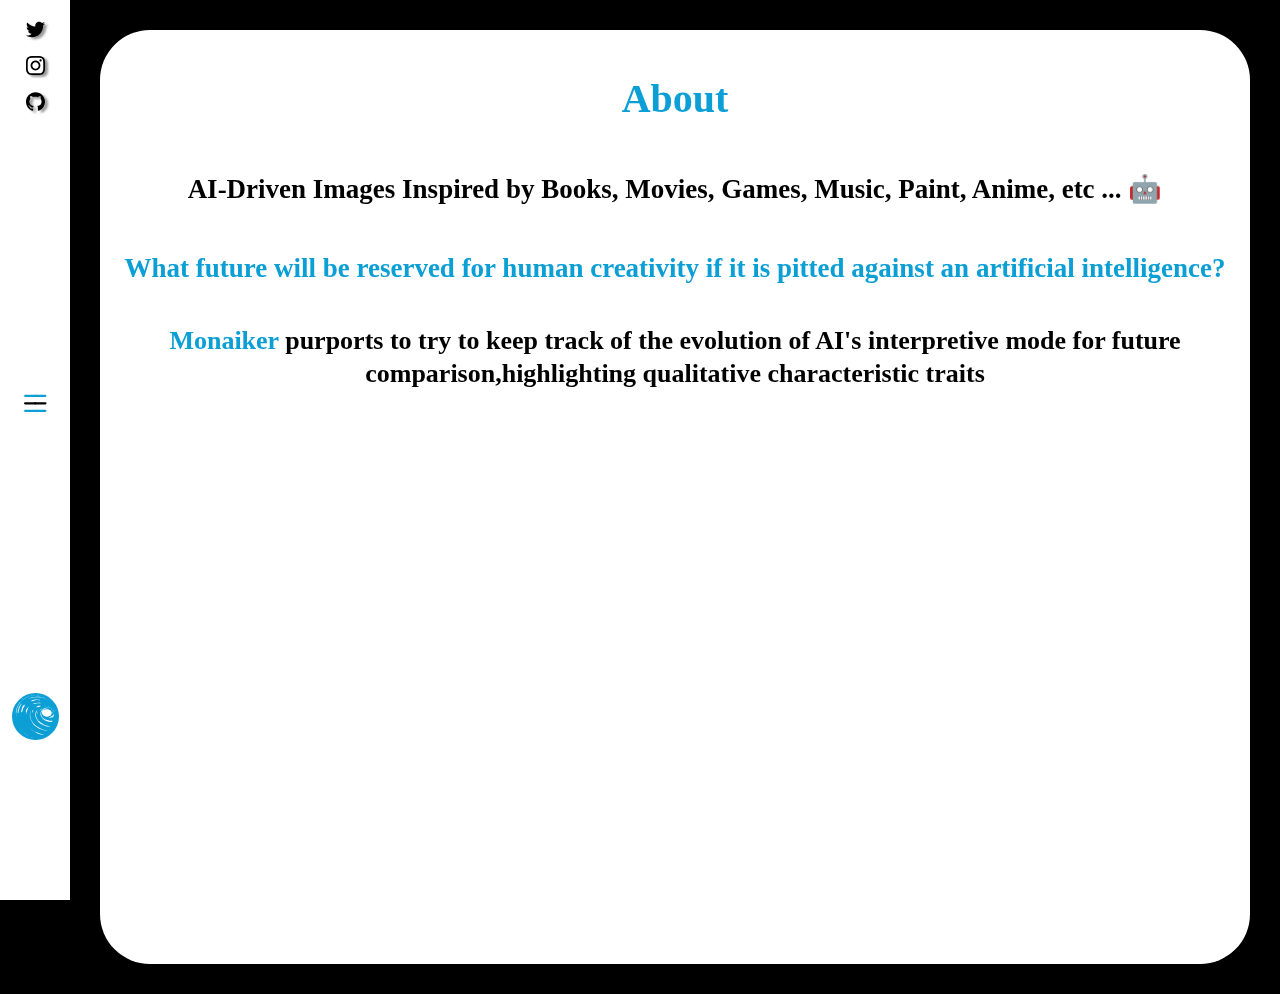
==== about.html @ ad5706b9 "General Update" ====
<!DOCTYPE html>
<!--

MonAIker About

-->

<html lang="en" data-theme="light" id="html">
  <head>
    <meta charset="utf-8" />
    <meta http-equiv="X-UA-Compatible" content="IE=edge,chrome=1" />
    <meta name="viewport" content="width=device-width, initial-scale=1" />
    <title>MonAIker</title>
    <meta name="description" content="MonAIker" />
    <meta
      name="theme-color"
      media="(prefers-color-scheme: light)"
      content="#0099cd"
    />
    <meta
      name="theme-color"
      media="(prefers-color-scheme: dark)"
      content="#f9cbcc"
    />
    <!--Favicon-->
    <link rel="icon" href="/favicon/favicon.ico" sizes="any" />
    <link rel="icon" href="/favicon/icon.svg" type="image/svg+xml" />
    <link rel="apple-touch-icon" href="/favicon/apple-touch-icon.png" />
    <link rel="manifest" href="manifest.webmanifest" />
    <!--OpenGraph-->
    <meta property="og:locale" content="en_US" />
    <meta property="og:type" content="website" />
    <meta property="og:url" content="" />
    <meta property="og:title" content="MonAIker" />
    <meta property="og:site_name" content="MonAIker" />
    <meta property="og:description" content="MonAIker" />
    <meta property="og:image" content="" />
    <meta property="og:image:width" content="1200" />
    <meta property="og:image:height" content="628" />
    <!--Twitter Card-->
    <meta name="twitter:card" content="summary_large_image" />
    <meta name="twitter:site" content="" />
    <meta name="twitter:title" content="MonAIker" />
    <meta name="twitter:image" content="" />
    <!--Css-->
    <link rel="stylesheet" href="/stile.css" />
    <!--JS-->
    <script src="/js/jquery-3.6.0.min.js" type="text/javascript"></script>
    <script src="/js/jquery.lazy.min.js" type="text/javascript"></script>
    <script src="/js/funzioni.js" type="text/javascript"></script>
  </head>
  <body>
    <noscript>
      <div
        id="popup_nojs_overlay"
        class="popup_overlay flex justify_content_center vertical_center"
      >
        <div
          id="popup_nojs_box"
          class="popup_box estetica_box flex justify_content_center vertical_center"
        >
          Activate Javascript!
        </div>
        <!--fine popup_function_box-->
      </div>
      <!--fine popup_function_box-->
    </noscript>

    <div id="header_box" class="sfondo_offuscato">
      <div
        id="header"
        class="largo flex cangiante_column justify_content_between vertical_center"
      >
        <div
          id="menu_social_box"
          class="flex cangiante_column justify_content_center vertical_center"
        >
          <a
            href="https://twitter.com/monAIkerV"
            target="_blank"
            title="twitter"
          >
            <div
              id="link_twitter_box"
              class="elemento_link_box flex justify_content_center"
            >
              <svg
                id="link_twitter"
                class="elemento_link"
                xmlns="http://www.w3.org/2000/svg"
                viewBox="0 0 19 18.8"
              >
                <path
                  d="M1.31,2.38c1.53,1.84,3.43,3.09,5.73,3.71,.73,.2,2.07,.4,2.29,.35-.01-.08-.03-.17-.04-.25-.02-.14-.03-.28-.04-.41,0-.07-.01-.14-.01-.2,0-.55,.11-1.07,.33-1.57,.17-.38,.4-.73,.68-1.04,.42-.46,.93-.81,1.51-1.03,.29-.11,.58-.18,.88-.22,.27-.04,.54-.04,.8-.02,.46,.03,.91,.15,1.33,.34,.36,.16,.69,.38,.98,.64,.07,.06,.14,.13,.21,.2,.03,.03,.06,.02,.09,.02,.1-.02,.21-.05,.31-.07,.6-.15,1.17-.37,1.71-.65,.11-.06,.21-.12,.32-.18,.02-.01,.04-.02,.06-.02-.13,.45-.35,.85-.63,1.21-.28,.36-.63,.67-1.02,.92,.37-.04,.74-.12,1.1-.22,.36-.1,.72-.23,1.06-.38,0,0,0,0,.01,.01-.01,.02-.03,.04-.04,.06-.21,.31-.45,.61-.7,.89-.34,.38-.72,.71-1.13,1.01-.05,.04-.07,.08-.06,.13,0,.24,0,.47,0,.71,0,.27-.02,.55-.06,.82-.03,.22-.05,.44-.09,.66-.06,.35-.13,.7-.23,1.05-.13,.48-.29,.96-.48,1.42-.28,.68-.62,1.32-1.02,1.94-.3,.46-.63,.89-.99,1.3-.21,.23-.42,.46-.65,.67-.54,.52-1.14,.98-1.78,1.37-.25,.15-.51,.3-.77,.43-.4,.2-.81,.37-1.22,.52-.56,.19-1.12,.34-1.7,.44-.29,.05-.58,.09-.87,.12-.2,.02-.4,.03-.6,.04-.36,.03-.72,.02-1.07,0-.16,0-.32-.01-.48-.03-.24-.02-.48-.05-.72-.08-.37-.05-.74-.13-1.11-.22-.42-.11-.83-.24-1.23-.39-.39-.15-.77-.32-1.14-.51-.28-.15-.54-.31-.81-.46-.02-.01-.04-.03-.05-.05,1.58,.17,3.09-.1,4.51-.82,.43-.22,.84-.48,1.23-.79-1.2-.06-2.18-.54-2.94-1.45-.29-.35-.67-1.07-.67-1.27,.57,.1,1.13,.09,1.71-.06-1.14-.27-2-.9-2.58-1.89-.35-.61-.52-1.27-.51-1.99,.55,.3,1.11,.46,1.73,.49-1-.72-1.57-1.68-1.69-2.9-.08-.82,.1-1.58,.52-2.31Z"
                />
              </svg>
            </div>
          </a>
          <!--fine twitter-->
          <a
            href="https://www.instagram.com/monaikerv"
            target="_blank"
            title="Instagram"
          >
            <div
              id="link_instagram_box"
              class="elemento_link_box flex justify_content_center vertical_center"
            >
              <svg
                id="link_instagram"
                class="elemento_link"
                xmlns="http://www.w3.org/2000/svg"
                viewBox="0 0 19 19"
              >
                <rect
                  x="1"
                  y="1"
                  width="17"
                  height="17"
                  rx="4.53"
                  ry="4.53"
                  style="fill: #fff"
                />
                <path
                  d="M9.5,1.71c2.54,0,2.84,0,3.84,.06,.93,.04,1.43,.2,1.76,.33,.44,.17,.76,.38,1.09,.71s.54,.65,.71,1.09c.13,.33,.28,.84,.33,1.76,.05,1,.06,1.3,.06,3.84s0,2.84-.06,3.84c-.04,.93-.2,1.43-.33,1.76-.17,.44-.38,.76-.71,1.09-.33,.33-.65,.54-1.09,.71-.33,.13-.84,.28-1.76,.33-1,.05-1.3,.06-3.84,.06s-2.84,0-3.84-.06c-.93-.04-1.43-.2-1.76-.33-.44-.17-.76-.38-1.09-.71-.33-.33-.54-.65-.71-1.09-.13-.33-.28-.84-.33-1.76-.05-1-.06-1.3-.06-3.84s0-2.84,.06-3.84c.04-.93,.2-1.43,.33-1.76,.17-.44,.38-.76,.71-1.09,.33-.33,.65-.54,1.09-.71,.33-.13,.84-.28,1.76-.33,1-.05,1.3-.06,3.84-.06m0-1.71c-2.58,0-2.9,.01-3.92,.06-1.01,.05-1.7,.21-2.31,.44-.62,.24-1.15,.57-1.68,1.1-.53,.53-.85,1.06-1.1,1.68-.23,.6-.4,1.29-.44,2.31-.05,1.01-.06,1.34-.06,3.92s.01,2.9,.06,3.92c.05,1.01,.21,1.7,.44,2.31,.24,.62,.57,1.15,1.1,1.68,.53,.53,1.06,.85,1.68,1.1,.6,.23,1.29,.4,2.31,.44,1.01,.05,1.34,.06,3.92,.06s2.9-.01,3.92-.06c1.01-.05,1.7-.21,2.31-.44,.62-.24,1.15-.57,1.68-1.1,.53-.53,.85-1.06,1.1-1.68,.23-.6,.4-1.29,.44-2.31,.05-1.01,.06-1.34,.06-3.92s-.01-2.9-.06-3.92c-.05-1.01-.21-1.7-.44-2.31-.24-.62-.57-1.15-1.1-1.68-.53-.53-1.06-.85-1.68-1.1-.6-.23-1.29-.4-2.31-.44-1.01-.05-1.34-.06-3.92-.06Zm0,4.62c-2.69,0-4.88,2.18-4.88,4.88s2.18,4.88,4.88,4.88,4.88-2.18,4.88-4.88-2.18-4.88-4.88-4.88Zm0,8.05c-1.75,0-3.17-1.42-3.17-3.17s1.42-3.17,3.17-3.17,3.17,1.42,3.17,3.17-1.42,3.17-3.17,3.17ZM15.71,4.43c0,.63-.51,1.14-1.14,1.14s-1.14-.51-1.14-1.14,.51-1.14,1.14-1.14,1.14,.51,1.14,1.14Z"
                />
                <radialGradient
                  id="instagram_sfondo"
                  r="150%"
                  cx="30%"
                  cy="107%"
                >
                  <stop stop-color="#fdf497" offset="0" />
                  <stop stop-color="#fdf497" offset="0.05" />
                  <stop stop-color="#fd5949" offset="0.45" />
                  <stop stop-color="#d6249f" offset="0.6" />
                  <stop stop-color="#285AEB" offset="0.9" />
                </radialGradient>
              </svg>
            </div>
          </a>
          <!--fine instagram-->
          <a href="https://github.com/MonAIker" target="_blank" title="github">
            <div id="link_github_box"
              class="flex justify_content_center vertical_center"
            >
              <svg
                id="link_github"
                class="elemento_link"
                xmlns="http://www.w3.org/2000/svg"
                viewBox="0 -0.16 19 19"
              >
                <path
                  d="M9.51,0C4.25,0,0,4.28,0,9.58c0,4.23,2.72,7.82,6.5,9.09,.47,.1,.65-.21,.65-.46,0-.22-.02-.98-.02-1.78-2.64,.57-3.2-1.14-3.2-1.14-.43-1.11-1.05-1.4-1.05-1.4-.87-.59,.06-.59,.06-.59,.96,.06,1.46,.98,1.46,.98,.85,1.46,2.22,1.05,2.77,.79,.08-.62,.33-1.05,.6-1.28-2.11-.22-4.33-1.05-4.33-4.73,0-1.05,.38-1.9,.98-2.57-.09-.24-.43-1.22,.09-2.54,0,0,.8-.25,2.61,.98,.77-.21,1.57-.32,2.38-.32,.8,0,1.62,.11,2.38,.32,1.81-1.24,2.61-.98,2.61-.98,.52,1.32,.19,2.3,.09,2.54,.61,.67,.98,1.52,.98,2.57,0,3.68-2.22,4.49-4.34,4.73,.35,.3,.65,.87,.65,1.78,0,1.28-.02,2.32-.02,2.63,0,.25,.17,.56,.65,.46,3.78-1.27,6.5-4.85,6.5-9.09,.02-5.3-4.25-9.58-9.49-9.58Z"
                />
              </svg>
            </div>
          </a>
          <!--fine github-->
        </div>
        <!--fine menu_social-->
        <div
          id="menu_hamburger_box"
          class="flex justify_content_center vertical_center"
        >
          <svg
            id="menu_hamburger_svg"
            xmlns="http://www.w3.org/2000/svg"
            viewBox="0 0 200 200"
          >
            <g stroke-width="6.5" stroke-linecap="round">
              <path class="menu_hamburger_svg_path" d="M72 82.286h28.75" fill-rule="evenodd" />
              <path class="menu_hamburger_svg_path"
                d="M100.75 103.714l72.482-.143c.043 39.398-32.284 71.434-72.16 71.434-39.878 0-72.204-32.036-72.204-71.554"
                fill="none"
              />
              <path class="menu_hamburger_svg_path" d="M72 125.143h28.75" fill-rule="evenodd" />
              <path class="menu_hamburger_svg_path"
                d="M100.75 103.714l-71.908-.143c.026-39.638 32.352-71.674 72.23-71.674 39.876 0 72.203 32.036 72.203 71.554"
                fill="none"
              />
              <path class="menu_hamburger_svg_path" d="M100.75 82.286h28.75" fill-rule="evenodd" />
              <path class="menu_hamburger_svg_path" d="M100.75 125.143h28.75" fill-rule="evenodd" />
            </g>
          </svg>
        </div>
        <!--fine menu_hamburger_box-->
        <a href="https://monaiker.art/">
          <div
            id="logo_box"
            class="flex justify_content_center vertical_center"
          >
            <svg
              id="monaiker_logo"
              class="w100p"
              data-name="Livello 1"
              xmlns="http://www.w3.org/2000/svg"
              viewBox="0 0 340 340"
            >
              <circle cx="170" cy="170" r="170" style="fill: #0b9fd5" />
              <g id="monaiker_logo_spire">
                <path
                  d="M287.55,144.46c-.69-10.48-6.01-18.73-18.64-23.64-13.98-5.44-28.01-4.68-40.56,2.16-9.4,5.13-15.81,16.48-10.03,27.06,4.92,9.01,11.56,16.83,24.41,20.07,19.15,4.84,35.16-2.05,41.45-14.49,1.79-3.54,2.28-7.43,3.37-11.16Z"
                />
                <path
                  d="M260.27,116.36c-6.5-3.95-14.13-6.09-22.02-5.65-5.79,.32-11.67,2.38-15.12,6.6-.35,.43-.76,.85-1.23,1.21-8.93,6.86-13.38,15.04-15.18,24.52-1.29,6.81-.77,13.45,1.21,19.85,1.66,5.39,5.19,10.67,9.19,15.39,4.98,5.89,10.64,11.64,17.23,16.54,5.5,4.09,12.31,7.62,19.39,10.02,7.64,2.59,16.23,3.69,24.48,5.22,3.84,.71,14.41-3.75,15.92-6.36,.99-1.72-.89-3.17-4.27-3.2-4.13-.04-8.28,.23-12.37-.08-3.17-.24-6.25-1.11-9.35-1.77-4.44-.94-8.98-1.7-13.24-2.97-9.3-2.76-19.14-4.91-25.64-11.27-.73-.72-2.47-.87-3.29-1.14-1.76-2.06-3.68-3.93-5.06-6-5.03-7.54-9.53-15.3-9.78-23.85-.17-5.59-1.98-11.48,2.03-16.72,4.26-5.56,8.37-11.33,13.85-16.21,7.22-6.43,19.98-9.01,30.69-4.89,.81,.31,1.7,.5,2.56,.75Z"
                />
                <path
                  d="M182.51,124.92c-3.32,3.36-6.9,6.61-9.84,10.15-1.06,1.28-.59,3.26-.77,4.93-.05,.48,.28,1.26,0,1.4-3.68,1.8-2.15,4.57-2.42,6.96-1.14,9.86-1.14,19.79,3.28,29.18,4.57,9.72,9.52,19.47,16.13,28.47,4.55,6.2,11.82,11.42,18.62,16.54,3.72,2.8,8.87,4.61,13.57,6.63,8.47,3.63,16.81,7.55,25.74,10.45,5.58,1.81,12.15,1.96,18.26,2.89,2.12,.32,4.21,1.02,6.31,1.02,1.6,0,3.21-.84,4.81-1.3-1.14-.83-2.11-2.14-3.44-2.39-5.67-1.09-11.65-1.43-17.13-2.86-8.33-2.18-16.34-5.02-24.46-7.64-.29-.09-.22-.81-.31-1.18-7.84-4.96-16.05-10.07-24.1-15.31-2.23-1.45-3.9-3.37-5.93-5-3.26-2.6-6.56-5.17-9.93-7.7-5.69-4.26-6.88-10.14-9.84-15.35-6.94-12.19-9.38-25.05-6.76-38.11,1.27-6.32,4.82-12.39,7.38-18.57,.42-1.01,1.03-1.97,1.56-2.95-.24-.09-.47-.18-.71-.26Z"
                />
                <path
                  d="M134.58,127.05c-1.45,4.55-3.66,9.05-4.2,13.66-1.41,11.92-2.47,23.89,.45,35.79,2.62,10.71,6.93,21,13.31,30.85,2.99,4.63,4.79,9.67,7.65,14.35,3.88,6.37,9.26,12.05,15.94,17,7,5.19,13.58,10.78,21.26,15.35,5.95,3.54,13.28,5.82,20.07,8.56,3.09,1.25,6.29,2.38,9.56,3.35,9.84,2.93,19.68,5.84,29.63,8.55,2.19,.6,4.82,.31,7.25,.43,.07-.33,.14-.66,.21-.99-1.98-.55-3.98-1.08-5.95-1.65-8.88-2.59-18.21-4.56-26.5-7.95-9.14-3.73-17.2-8.89-25.93-13.2-17.57-8.68-31.68-19.76-42.89-32.98-12.37-14.6-19.24-30.52-22.16-47.58-1.89-11.09-.92-22.07,.25-33.08,.37-3.46,1.95-6.86,2.97-10.28l-.91-.17Z"
                />
                <path
                  d="M66.88,135.12c.11,.6,.02,1.28,.39,1.78,.6,.81,1.5,1.5,2.28,2.24,.98-.74,2.51-1.37,2.84-2.25,1.63-4.27,2.83-8.63,4.39-12.92,2.24-6.14,4.36-12.32,7.1-18.34,1.94-4.27,5.22-8.21,7.13-12.48,.94-2.11,.85-4.82-.07-6.96-.85-1.98-3.16-.81-4.44,.32-7.05,6.16-12.35,12.98-14.2,21.09-2.08,9.13-4.23,18.25-6.34,27.38,.31,.05,.62,.09,.93,.14Z"
                />
                <path
                  d="M67.82,76.71c-2.47,3.39-4.96,6.78-7.42,10.17-1.21,1.67-2.11,3.5-3.63,4.99-5.29,5.21-6.47,11.52-8.59,17.54-2.12,6.02-3.9,12.13-5.41,18.25-.77,3.15-.63,6.42-.89,9.64-.15,1.91-.53,3.83-.33,5.72,.11,1.02,1.23,1.97,1.89,2.95,.97-.84,2.6-1.6,2.8-2.54,1.58-7.2,2.69-14.46,4.3-21.65,3.22-14.38,9.44-28.07,17.74-41.26,.64-1.02,.79-2.21,1.16-3.32l-1.64-.5Z"
                />
                <path
                  d="M244.03,41.52c-2.11-1.26-4.02-2.8-6.36-3.74-17.72-7.12-36.52-11.16-56.86-10.85-13.83,.21-27.47,1.16-40.57,4.69-1.75,.47-3.33,1.3-5.9,2.33,7.79,1.2,7.82,1.28,16.77-.51,18.76-3.75,37.53-3.46,56.35-.35,1.32,.22,2.72,.48,4.03,.37,7.62-.64,13.95,1.92,20.45,4.26,3.94,1.42,8.11,2.49,12.18,3.72l-.1,.08Z"
                />
                <path
                  d="M173.86,46.96c-8.59-.84-16.31,.59-23.3,4.49-3.41,1.9-7.37,3.25-10.95,5-.84,.41-1.14,1.42-1.68,2.16,1.02,.39,2,1.02,3.06,1.11,1.3,.11,2.73-.1,3.99-.41,4.24-1.04,8.43-2.21,12.66-3.29,6.39-1.64,12.65-3.77,19.23-4.7,5.04-.71,10.47,.09,15.73,.24,2.85,.08,5.71,.29,8.55,.22,.79-.02,1.54-.81,2.31-1.24-.73-.36-1.42-.93-2.21-1.03-9.07-1.15-18.15-2.23-27.22-3.33l-.16,.8Z"
                />
                <path
                  d="M302.85,158.1c-3.68,2.44-7.17,5.07-11.1,7.26-3.76,2.1-7.96,3.78-12.03,5.56-2.54,1.11-5.3,1.96-7.77,3.14-.98,.47-2.21,1.73-1.96,2.28,.4,.85,1.96,1.95,3.06,1.97,5.28,.09,10.57-.08,15.86-.27,10.92-.39,10.72-7.31,13.12-12.6,1.01-2.22,1.37-4.61,2.02-6.93-.4-.14-.8-.28-1.2-.42Z"
                />
                <path
                  d="M103.82,142.9c.55-.55,1.24-.96,1.44-1.47,1.76-4.64,3.56-9.28,5.11-13.97,2.01-6.06,3.52-12.22,5.8-18.22,.98-2.57,3.42-4.82,5.1-7.25,.59-.85,.89-1.8,1.32-2.71-.46-.22-.93-.44-1.39-.66-1.18,1.28-2.39,2.54-3.51,3.84-.33,.39-.18,1.13-.6,1.35-4.01,2.1-4.78,5.93-7.81,8.31-7.05,5.55-7.07,12.69-9.38,19.33-.27,.78,.27,1.7,.42,2.56,.21,1.23,.75,2.5,.53,3.69-.4,2.17-.24,3.99,2.96,5.18Z"
                />
                <path
                  d="M228.58,302.55c-.35-.19-.69-.38-1.32-.73,1.08-.15,1.93-.26,2.55-.35-20.13-4.45-39.16-11.02-57.09-19.38-18.1-8.44-33.74-18.89-47.2-31.36,.71,.83,1.38,1.68,2.14,2.49,.86,.91,1.66,1.89,2.72,2.66,9.65,7.01,19.23,14.07,29.07,20.93,5.91,4.11,11.82,8.36,18.51,11.68,7.39,3.67,14.6,7.79,23.74,9.23,5.54,.88,10.85,2.57,16.32,3.72,3.38,.71,6.88,1.1,10.33,1.63,.08-.17,.16-.35,.24-.52Z"
                />
                <path
                  d="M207.68,71.83c-2.7-.52-5.37-1.31-8.11-1.5-13.77-.99-27.36-.21-40.07,4.08-3.71,1.25-6.5,4-9.72,6.06,.34,.35,.67,.7,1.01,1.05,1.07-.38,2.1-.86,3.21-1.14,9-2.24,17.87-4.98,27.09-6.47,6.36-1.03,13.23-.31,19.87-.38,2.22-.02,4.44-.09,6.66-.13,.02-.52,.04-1.04,.06-1.56Z"
                />
                <path
                  d="M58.02,65.64c-3.59,5.4-7.54,10.69-10.68,16.24-3.73,6.61-6.53,13.49-10.13,20.14-4.93,9.12-6.26,18.77-8.17,28.35-.56,2.82-1.38,5.66-1.37,8.49,.01,2.86,.92,5.71,1.73,8.57,2.94-28.53,10.32-56.12,29.73-81.32l-1.12-.48Z"
                />
                <path
                  d="M209.65,94.31c-15.07-3.84-25.65-.85-33.94,8.15,1.2-.06,2.17,0,3.04-.17,8.6-1.79,17.21-3.56,25.76-5.48,1.57-.35,2.86-1.36,5.14-2.5Z"
                />
                <path
                  d="M55.18,76.64c.92-.81,2.09-1.53,2.73-2.45,8.57-12.2,18.92-23.45,33-32.51,5.9-3.8,12.65-6.88,19.11-10.19,4.11-2.11,8.36-4.08,12.61-6.04,2.34-1.08,4.83-1.96,7.19-3.02,.47-.21,.61-.82,.9-1.25,0,0,.06,.08,.06,.08-21.23,6.76-39.89,16.24-54.11,29.82-7.39,7.06-13.3,14.97-19.81,22.53-.78,.91-1.07,2.06-1.58,3.1l-.09-.07Z"
                />
                <path
                  d="M243.12,25.78c-4.12-1.49-8.1-3.26-12.38-4.44-25.86-7.12-52.34-9.25-79.43-4.7-6.96,1.17-13.69,3.07-20.53,4.63,0,0-.06-.08-.07-.08,1.38,.07,2.86,.44,4.13,.19,7.45-1.49,14.74-3.73,22.3-4.54,9.94-1.07,20.09-1.16,30.16-1.47,9.53-.3,18.67,1.34,27.67,3.52,9.41,2.28,18.83,4.55,28.25,6.82l-.1,.07Z"
                />
                <path
                  d="M155.47,118.68c-7.03,3.62-15.82,20.36-9.35,24.97,3.12-8.35,6.28-16.77,9.35-24.97Z"
                />
                <path
                  d="M290.87,150.58c10.4-10.03,11.53-32.38,7.45-45.01,0,1.48-.1,2.07,.02,2.63,1.63,7.86,1.97,15.77-.02,23.57-.99,3.86-3.48,7.5-5.06,11.29-.97,2.31-1.51,4.72-2.38,7.51Z"
                />
                <path
                  d="M289.11,135.48c5.69-10.01-2.37-29.22-9.51-35.6,7.3,11.02,10.94,22.59,9.51,35.6Z"
                />
                <path
                  d="M220.31,112.81c-9.21,2.36-15.06,7.74-21.17,12.89,8.71-2.78,14.32-8.4,21.17-12.89Z"
                />
                <path
                  d="M79.14,280.32c7.09,6.35,13.89,12.88,21.37,18.97,4.8,3.9,10.58,7.13,15.92,10.66,.25-.21,.5-.41,.75-.62-4.31-2.84-8.93-5.47-12.87-8.57-7.46-5.87-14.52-12.02-21.79-18.03-1.04-.86-2.31-1.57-3.47-2.35l.09-.06Z"
                />
                <path
                  d="M258.53,93.49c6.14,5.85,12.18,11.62,18.43,17.58-3.99-7.23-9.4-13.38-18.43-17.58Z"
                />
                <path
                  d="M245.12,100.45c2.12,1.18,4.24,2.35,6.34,3.54,5.36,3.03,10.7,6.06,16.7,8.56-6.23-3.89-12.4-7.85-18.76-11.62-.98-.58-2.89-.29-4.37-.4,0,0,.1-.08,.1-.08Z"
                />
                <path
                  d="M184.46,156.67c1.45-7.37,2.85-14.48,4.34-22.03-5,7.13-4.95,14.38-4.34,22.03Z"
                />
                <path
                  d="M270.31,40.6c5.85,5.71,11.7,11.43,17.55,17.14,.27-.15,.55-.31,.82-.46-5.85-5.76-11.7-11.52-17.54-17.28-.28,.2-.55,.4-.83,.6Z"
                />
                <path
                  d="M71.1,38.97c-1.05,1.39-2.1,2.78-3.14,4.16,3.64-.46,10.49-5.45,11.69-8.72-3.03,1.63-5.85,3.13-8.66,4.64,0,0,.12-.09,.12-.09Z"
                />
                <path
                  d="M34.46,147.23c-.29,.55-.83,1.09-.83,1.64-.05,9.62-.04,19.23,.78,28.85,0-10.18,0-20.36,0-30.55l.04,.05Z"
                />
                <path
                  d="M34.42,147.18c.74-6.8,1.49-13.6,2.23-20.4-.47-.02-.95-.04-1.42-.06-.26,6.83-.52,13.66-.77,20.5,.01,.01-.03-.04-.03-.04Z"
                />
                <path
                  d="M55.27,76.71c-2.1,3.38-4.23,6.74-6.28,10.13-.86,1.42-1.54,2.89-2.3,4.34,.45,.13,.91,.26,1.36,.39,2.38-4.97,4.75-9.95,7.12-14.93,0,0,.09,.07,.09,.07Z"
                />
                <path
                  d="M304.46,147.88c-2.84,3.47-5.64,6.89-8.32,10.17,4.07-1.22,8.78-6.96,8.32-10.17Z"
                />
                <path
                  d="M311.6,121.98c-.78,4.19-1.55,8.38-2.33,12.56,.53,.05,1.05,.1,1.58,.15,.49-4.21,.99-8.43,1.48-12.64-.24-.02-.49-.05-.73-.07Z"
                />
                <path
                  d="M103.36,145.05v4.89c1.04-.21,2.5-.16,3.06-.67,1.88-1.7,.12-2.67-3.06-4.23Z"
                />
                <path
                  d="M243.21,25.7c5.63,2.74,11.27,5.48,16.9,8.23-4.97-3.53-10.21-6.75-17-8.15,0,0,.09-.07,.09-.07Z"
                />
                <path
                  d="M79.05,280.39c-3.01-3.82-6.02-7.65-9.03-11.47-.5,.24-1,.48-1.49,.72,3.54,3.56,7.09,7.12,10.63,10.68,0,0-.1,.07-.1,.07Z"
                />
                <path
                  d="M124.22,41.29c3.79-1.35,7.56-2.69,11.32-4.04-.15-.24-.31-.49-.46-.73-3.71,1.38-7.42,2.76-11.12,4.16-.03,.01,.12,.3,.25,.61Z"
                />
                <path
                  d="M244.14,41.44c1,2.68,3.75,3.64,7.04,4.07,.22-.26,.44-.51,.66-.77-2.6-1.07-5.21-2.14-7.81-3.21,0,0,.1-.08,.1-.08Z"
                />
                <path
                  d="M245.02,100.53c-2.12-1.93-4.38-2.87-8.1-.08,3.36,0,5.78,0,8.19,0,0,0-.09,.08-.09,.08Z"
                />
                <path
                  d="M43.69,96.71c-1.12,2.97-2.23,5.95-3.35,8.92,.25,.06,.5,.11,.75,.17,1.24-2.98,2.48-5.95,3.72-8.93-.37-.05-.74-.11-1.11-.16Z"
                />
                <path
                  d="M150.62,325c-3.6-1.49-7.19-2.98-10.79-4.48-.15,.19-.29,.38-.44,.57,3.59,1.56,7.19,3.11,10.78,4.67,.15-.25,.3-.5,.45-.76Z"
                />
                <path
                  d="M58.95,256.27c1.73,2.52,3.47,5.03,5.2,7.55,.33-.13,.67-.25,1-.38-1.81-2.49-3.62-4.97-5.43-7.46-.25,.1-.51,.19-.76,.29Z"
                />
              </g>
            </svg>
          </div>
          <!--fine logo-->
        </a>
      </div>
      <!--fine header-->
    </div>
    <!--fine header_box-->
    <div id="menu_cornice" class="flex justify_content_center vertical_center">
      <div id="menu_box">
        <div
          id="menu_elements_box"
          class="flex flex_column justify_content_center vertical_center"
        >
          <div class="menu_elements">
            <h2 class="menu_elements_titolo">About</h2>
            <ul class="filtering_elements_box">
              <a href="#about monaiker_definition" class="about_link_element">
                <li class="menu_elements_element">Description</li>
              </a>
              <a href="#about monaiker_vision" class="about_link_element">
              <li class="menu_elements_element">Vision</li>
              </a>
            </ul>
          </div>
          <a href="/index.html">
            <div id="menu_element_about" class="menu_elements">
              <h2 class="menu_elements_titolo bottone">Home</h2>
            </div>
          </a>
        </div>
        <!--fine menu_elements_box-->
      </div>
      <!--fine menu_box-->
      <div
      id="menu_social_box_about"
      class="flex cangiante_column justify_content_center vertical_center"
    >
      <a
        href="https://twitter.com/monAIkerV"
        target="_blank"
        title="twitter"
      >
        <div
          id="link_twitter_box"
          class="elemento_link_box flex justify_content_center"
        >
          <svg
            id="link_twitter"
            class="elemento_link"
            xmlns="http://www.w3.org/2000/svg"
            viewBox="0 0 19 18.8"
          >
            <path
              d="M1.31,2.38c1.53,1.84,3.43,3.09,5.73,3.71,.73,.2,2.07,.4,2.29,.35-.01-.08-.03-.17-.04-.25-.02-.14-.03-.28-.04-.41,0-.07-.01-.14-.01-.2,0-.55,.11-1.07,.33-1.57,.17-.38,.4-.73,.68-1.04,.42-.46,.93-.81,1.51-1.03,.29-.11,.58-.18,.88-.22,.27-.04,.54-.04,.8-.02,.46,.03,.91,.15,1.33,.34,.36,.16,.69,.38,.98,.64,.07,.06,.14,.13,.21,.2,.03,.03,.06,.02,.09,.02,.1-.02,.21-.05,.31-.07,.6-.15,1.17-.37,1.71-.65,.11-.06,.21-.12,.32-.18,.02-.01,.04-.02,.06-.02-.13,.45-.35,.85-.63,1.21-.28,.36-.63,.67-1.02,.92,.37-.04,.74-.12,1.1-.22,.36-.1,.72-.23,1.06-.38,0,0,0,0,.01,.01-.01,.02-.03,.04-.04,.06-.21,.31-.45,.61-.7,.89-.34,.38-.72,.71-1.13,1.01-.05,.04-.07,.08-.06,.13,0,.24,0,.47,0,.71,0,.27-.02,.55-.06,.82-.03,.22-.05,.44-.09,.66-.06,.35-.13,.7-.23,1.05-.13,.48-.29,.96-.48,1.42-.28,.68-.62,1.32-1.02,1.94-.3,.46-.63,.89-.99,1.3-.21,.23-.42,.46-.65,.67-.54,.52-1.14,.98-1.78,1.37-.25,.15-.51,.3-.77,.43-.4,.2-.81,.37-1.22,.52-.56,.19-1.12,.34-1.7,.44-.29,.05-.58,.09-.87,.12-.2,.02-.4,.03-.6,.04-.36,.03-.72,.02-1.07,0-.16,0-.32-.01-.48-.03-.24-.02-.48-.05-.72-.08-.37-.05-.74-.13-1.11-.22-.42-.11-.83-.24-1.23-.39-.39-.15-.77-.32-1.14-.51-.28-.15-.54-.31-.81-.46-.02-.01-.04-.03-.05-.05,1.58,.17,3.09-.1,4.51-.82,.43-.22,.84-.48,1.23-.79-1.2-.06-2.18-.54-2.94-1.45-.29-.35-.67-1.07-.67-1.27,.57,.1,1.13,.09,1.71-.06-1.14-.27-2-.9-2.58-1.89-.35-.61-.52-1.27-.51-1.99,.55,.3,1.11,.46,1.73,.49-1-.72-1.57-1.68-1.69-2.9-.08-.82,.1-1.58,.52-2.31Z"
            />
          </svg>
        </div>
      </a>
      <!--fine twitter-->
      <a
        href="https://www.instagram.com/monaikerv"
        target="_blank"
        title="Instagram"
      >
        <div
          id="link_instagram_box"
          class="elemento_link_box flex justify_content_center vertical_center"
        >
          <svg
            id="link_instagram"
            class="elemento_link"
            xmlns="http://www.w3.org/2000/svg"
            viewBox="0 0 19 19"
          >
            <rect
              x="1"
              y="1"
              width="17"
              height="17"
              rx="4.53"
              ry="4.53"
              style="fill: #fff"
            />
            <path
              d="M9.5,1.71c2.54,0,2.84,0,3.84,.06,.93,.04,1.43,.2,1.76,.33,.44,.17,.76,.38,1.09,.71s.54,.65,.71,1.09c.13,.33,.28,.84,.33,1.76,.05,1,.06,1.3,.06,3.84s0,2.84-.06,3.84c-.04,.93-.2,1.43-.33,1.76-.17,.44-.38,.76-.71,1.09-.33,.33-.65,.54-1.09,.71-.33,.13-.84,.28-1.76,.33-1,.05-1.3,.06-3.84,.06s-2.84,0-3.84-.06c-.93-.04-1.43-.2-1.76-.33-.44-.17-.76-.38-1.09-.71-.33-.33-.54-.65-.71-1.09-.13-.33-.28-.84-.33-1.76-.05-1-.06-1.3-.06-3.84s0-2.84,.06-3.84c.04-.93,.2-1.43,.33-1.76,.17-.44,.38-.76,.71-1.09,.33-.33,.65-.54,1.09-.71,.33-.13,.84-.28,1.76-.33,1-.05,1.3-.06,3.84-.06m0-1.71c-2.58,0-2.9,.01-3.92,.06-1.01,.05-1.7,.21-2.31,.44-.62,.24-1.15,.57-1.68,1.1-.53,.53-.85,1.06-1.1,1.68-.23,.6-.4,1.29-.44,2.31-.05,1.01-.06,1.34-.06,3.92s.01,2.9,.06,3.92c.05,1.01,.21,1.7,.44,2.31,.24,.62,.57,1.15,1.1,1.68,.53,.53,1.06,.85,1.68,1.1,.6,.23,1.29,.4,2.31,.44,1.01,.05,1.34,.06,3.92,.06s2.9-.01,3.92-.06c1.01-.05,1.7-.21,2.31-.44,.62-.24,1.15-.57,1.68-1.1,.53-.53,.85-1.06,1.1-1.68,.23-.6,.4-1.29,.44-2.31,.05-1.01,.06-1.34,.06-3.92s-.01-2.9-.06-3.92c-.05-1.01-.21-1.7-.44-2.31-.24-.62-.57-1.15-1.1-1.68-.53-.53-1.06-.85-1.68-1.1-.6-.23-1.29-.4-2.31-.44-1.01-.05-1.34-.06-3.92-.06Zm0,4.62c-2.69,0-4.88,2.18-4.88,4.88s2.18,4.88,4.88,4.88,4.88-2.18,4.88-4.88-2.18-4.88-4.88-4.88Zm0,8.05c-1.75,0-3.17-1.42-3.17-3.17s1.42-3.17,3.17-3.17,3.17,1.42,3.17,3.17-1.42,3.17-3.17,3.17ZM15.71,4.43c0,.63-.51,1.14-1.14,1.14s-1.14-.51-1.14-1.14,.51-1.14,1.14-1.14,1.14,.51,1.14,1.14Z"
            />
            <radialGradient
              id="instagram_sfondo"
              r="150%"
              cx="30%"
              cy="107%"
            >
              <stop stop-color="#fdf497" offset="0" />
              <stop stop-color="#fdf497" offset="0.05" />
              <stop stop-color="#fd5949" offset="0.45" />
              <stop stop-color="#d6249f" offset="0.6" />
              <stop stop-color="#285AEB" offset="0.9" />
            </radialGradient>
          </svg>
        </div>
      </a>
      <!--fine instagram-->
      <a href="https://github.com/MonAIker" target="_blank" title="github">
        <div id="link_github_box"
          class="flex justify_content_center vertical_center"
        >
          <svg
            id="link_github"
            class="elemento_link"
            xmlns="http://www.w3.org/2000/svg"
            viewBox="0 -0.16 19 19"
          >
            <path
              d="M9.51,0C4.25,0,0,4.28,0,9.58c0,4.23,2.72,7.82,6.5,9.09,.47,.1,.65-.21,.65-.46,0-.22-.02-.98-.02-1.78-2.64,.57-3.2-1.14-3.2-1.14-.43-1.11-1.05-1.4-1.05-1.4-.87-.59,.06-.59,.06-.59,.96,.06,1.46,.98,1.46,.98,.85,1.46,2.22,1.05,2.77,.79,.08-.62,.33-1.05,.6-1.28-2.11-.22-4.33-1.05-4.33-4.73,0-1.05,.38-1.9,.98-2.57-.09-.24-.43-1.22,.09-2.54,0,0,.8-.25,2.61,.98,.77-.21,1.57-.32,2.38-.32,.8,0,1.62,.11,2.38,.32,1.81-1.24,2.61-.98,2.61-.98,.52,1.32,.19,2.3,.09,2.54,.61,.67,.98,1.52,.98,2.57,0,3.68-2.22,4.49-4.34,4.73,.35,.3,.65,.87,.65,1.78,0,1.28-.02,2.32-.02,2.63,0,.25,.17,.56,.65,.46,3.78-1.27,6.5-4.85,6.5-9.09,.02-5.3-4.25-9.58-9.49-9.58Z"
            />
          </svg>
        </div>
      </a>
      <!--fine github-->
    </div>
    <!--fine menu_social-->
    </div>
    <!--fine menu_cornice-->
    <div class="right_side_box">
      <div id="about_box" class="right_side">
        <div id="about" class="flex flex_column vertical_center">
          <h1 id="about_title">About</h1>
          <h2 id="about monaiker_definition" class="about_sub txt_nero">
            AI-Driven Images Inspired by Books, Movies, Games, Music, Paint,
            Anime, etc ... 🤖
          </h2>
          <h2 class="about_sub txt_azzurro">
            What future will be reserved for human creativity if it is pitted
            against an artificial intelligence?
          </h2>
          <h1 id="about_monaiker_vision" class="about_txt">
            <span class="txt_azzurro">Monaiker</span> purports to try to keep
            track of the evolution of AI's interpretive mode for future
            comparison,highlighting qualitative characteristic traits
          </h1>
        </div>
        <!--fine about-->
      </div>
      <!--fine right_side-->
    </div>
    <!--fine right_side_box-->

    <a id="top_box_link" href="#html">
      <div id="top_box" class="flex justify_content_center vertical_center">
        <svg
          id="top_arrow"
          xmlns="http://www.w3.org/2000/svg"
          viewBox="0 0 11.87 14.49"
        >
          <path
            d="M7.25,4.43s0,6.02,0,8.76c0,.72-.58,1.3-1.3,1.3-.72,0-1.3-.58-1.3-1.3,0-2.29,0-8.75,0-8.75,0,0-.44,.43-2.44,2.43-.51,.51-1.33,.51-1.84,0-.51-.51-.51-1.33,0-1.84C2,3.41,5.04,.38,5.04,.38c.51-.51,1.33-.51,1.83,0,0,0,2.62,2.62,4.62,4.62,.51,.51,.51,1.33,0,1.83-.51,.51-1.33,.51-1.84,0-1.62-1.62-2.4-2.4-2.4-2.4Z"
          />
        </svg>
      </div>
      <!--fine top_box-->
    </a>
    <!--fine top_box_link-->

    <!--Filtering Img-->
    <script>
      filterSelection("all");
      function filterSelection(c) {
        $("#menu_cornice").removeClass("menu_cornice_attivo");
        $("#menu_hamburger_box").removeClass("menu_hamburger_attivo");
        $("html, body").animate({ scrollTop: 0 }, "fast");
        var x, i;
        x = document.getElementsByClassName("galleria_elemento");
        if (c == "all") c = "";
        for (i = 0; i < x.length; i++) {
          w3RemoveClass(x[i], "galleria_elemento_filtrato");
          if (x[i].className.indexOf(c) > -1)
            w3AddClass(x[i], "galleria_elemento_filtrato");
        }
      }

      function w3AddClass(element, name) {
        var i, arr1, arr2;
        arr1 = element.className.split(" ");
        arr2 = name.split(" ");
        for (i = 0; i < arr2.length; i++) {
          if (arr1.indexOf(arr2[i]) == -1) {
            element.className += " " + arr2[i];
          }
        }
      }

      function w3RemoveClass(element, name) {
        var i, arr1, arr2;
        arr1 = element.className.split(" ");
        arr2 = name.split(" ");
        for (i = 0; i < arr2.length; i++) {
          while (arr1.indexOf(arr2[i]) > -1) {
            arr1.splice(arr1.indexOf(arr2[i]), 1);
          }
        }
        element.className = arr1.join(" ");
      }
    </script>
  </body>
</html>
---- stile.css ----
/*
|*
|* MonAIker Css
|*
|*
*/

/*reset CSS*/

html {
  font-family: sans-serif;
  -webkit-text-size-adjust: 100%;
  -ms-text-size-adjust: 100%;
}

body {
  margin: 0;
}

body.custom-background {
  background-size: cover;
}

article,
aside,
details,
figcaption,
figure,
footer,
header,
main,
menu,
nav,
section,
summary {
  display: block;
}

audio,
canvas,
progress,
video {
  display: inline-block;
  vertical-align: baseline;
}

audio:not([controls]) {
  display: none;
  height: 0;
}

[hidden],
template {
  display: none;
}

a {
  background-color: transparent;
}

a:active,
a:hover {
  outline: 0;
}

abbr[title] {
  border-bottom: 1px dotted;
}

b,
strong {
  font-weight: bold;
}

dfn {
  font-style: italic;
}

h1 {
  margin: 0.67em 0;
  font-size: 2em;
}

mark {
  color: rgb(255, 255, 255);
  background: rgb(0, 0, 0);
}

small {
  font-size: 80%;
}

sub,
sup {
  position: relative;
  font-size: 75%;
  line-height: 0;
  vertical-align: baseline;
}

sup {
  top: -0.5em;
}

sub {
  bottom: -0.25em;
}

img {
  border: 0;
}

.entry-content p {
  word-break: break-word;
}

svg:not(:root) {
  overflow: hidden;
}

hr {
  box-sizing: content-box;
  height: 0;
}

pre {
  overflow: auto;
}

code,
kbd,
pre,
samp {
  font-family: monospace, monospace;
  font-size: 1em;
}

button,
input,
optgroup,
select,
textarea {
  margin: 0;
  color: inherit;
  font: inherit;
}

button {
  overflow: visible;
}

button,
select {
  text-transform: none;
}

button,
html input[type="button"],
input[type="reset"],
input[type="submit"] {
  cursor: pointer;
  appearance: button;
  -webkit-appearance: button;
}

button[disabled],
html input[disabled] {
  cursor: default;
}

button::-moz-focus-inner,
input::-moz-focus-inner {
  padding: 0;
  border: 0;
}

input {
  line-height: normal;
}

input[type="checkbox"],
input[type="radio"] {
  box-sizing: border-box;
  padding: 0;
}

input[type="number"]::-webkit-inner-spin-button,
input[type="number"]::-webkit-outer-spin-button {
  height: auto;
}

input[type="search"] {
  box-sizing: content-box;
  appearance: textfield;
  -webkit-appearance: textfield;
}

input[type="search"]::-webkit-search-cancel-button,
input[type="search"]::-webkit-search-decoration {
  -webkit-appearance: none;
}

fieldset {
  margin: 0 2px;
  padding: 0.35em 0.625em 0.75em;
  border: 1px solid #c0c0c0;
}

legend {
  padding: 0;
  border: 0;
}

textarea {
  overflow: auto;
}

optgroup {
  font-weight: bold;
}

table {
  border-spacing: 0;
  border-collapse: collapse;
}

td,
th {
  padding: 0;
}

/**
* Generale
**/

/*Variabili*/

:root {
  --colore_nero: #000;
  --colore_bianco: #fff;
  --colore_azzurro: #0b9fd5;
}

html {
  padding: 0;
  margin: 0;
  width: 100vw;
  height: 100%;
  font-size: 62.5%;
  -webkit-text-size-adjust: 100%;
  -ms-text-size-adjust: 100%;
  font-family: "alkatraregular";
  overflow-x: hidden;
  scroll-behavior: smooth;
}

body {
  height: 100%;
  font-size: 1.3rem;
  line-height: 1.25;
  background-color: var(--colore_nero);
  transition: ease-in 0.5s;
}

div {
  display: block;
}

a {
  cursor: pointer;
  text-decoration: none;
  color: var(--colore_nero);
}

a:hover,
a:active,
a:visited {
  text-decoration: none;
  color: var(--colore_nero);
}

ul {
  padding: 0;
}

ul li {
  list-style-type: none;
}

input {
  text-align: center;
}

.padding {
  padding: 2rem 0 2rem 0;
}

.txt_center {
  text-align: center;
}

.largo {
  padding-left: 2rem;
  padding-right: 2rem;
}

.cornice {
  position: relative;
  margin: 0 auto;
  box-sizing: border-box;
}

.w100p {
  width: 100%;
}

.h100p {
  height: 100%;
}

.flex {
  display: flex;
}

.flex_column {
  flex-direction: column;
}

.justify_content_between {
  justify-content: space-between;
}

.justify_content_center {
  justify-content: center;
}

.justify_content_around {
  justify-content: space-around;
}

.justify_content_evenly {
  justify-content: space-evenly;
}

.justify_content_start {
  justify-content: start;
}

.vertical_center {
  align-items: center;
}

.drjekyll {
  opacity: 1 !important;
  visibility: visible !important;
  transform: none !important;
}

.mrhide {
  opacity: 0;
  visibility: hidden;
  transition: ease-in 0.7s;
}

.box_half_full {
  width: 100%;
}

.bottone:hover {
  color: var(--colore_nero);
}

.txt_azzurro {
  color: var(--colore_azzurro);
}

.txt_nero {
  color: var(--colore_nero);
}

.popup_overlay {
  position: fixed;
  top: 0;
  left: 0;
  right: 0;
  bottom: 0;
  width: 100vw;
  height: 100vh;
  background: rgba(0, 0, 0, 0.7);
  z-index: 9;
}

.popup_box {
  width: 30%;
  height: 10%;
  /*position: absolute;
  left: 50%;
  bottom: 50%;
  transform: translate(-50%, 50%);*/
}

/*
* 
* Main
*
*/

/*
* Side Menu
*/

#header_box {
  position: fixed;
  top: 0;
  left: 0;
  width: 100%;
  background-color: var(--colore_bianco);
  z-index: 9;
  transition: cubic-bezier(0.19, 1, 0.22, 1) 1s;
}

.header_box_scrollato {
  background-color: #ffffffbd !important;
}

@supports (-webkit-backdrop-filter: none) or (backdrop-filter: none) {
  .sfondo_offuscato {
    backdrop-filter: saturate(180%) blur(20px) !important;
    -webkit-backdrop-filter: saturate(180%) blur(20px) !important;
  }
}

/** slightly transparent fallback for Firefox (not supporting backdrop-filter) **/

@supports not ((-webkit-backdrop-filter: none) or (backdrop-filter: none)) {
  .sfondo_offuscato {
    background-color: rgba(255, 255, 255, 0.967);
  }
}

#header {
  height: 70px;
}

/*Menu_Social*/

#menu_social_box{
  display: none;
 }

.elemento_link_box {
  margin-right: 1.7rem;
}

.elemento_link {
  width: 19px;
  height: 19px;
  cursor: pointer;
  filter: drop-shadow(3px 2px 1px rgb(0 0 0 / 0.4));
  transition: ease-in 0.5s;
}

.elemento_link:hover {
  filter: none;
  transform: scale(1.1);
}

#link_twitter:hover {
  fill: #1da1f2 !important;
}

#link_instagram:hover {
  fill: url(#instagram_sfondo) !important;
}

#link_github:hover {
  fill: #ad5c51 !important;
}

/* Logo */

#logo_box {
  width: 47px;
  cursor: pointer;
}

#monaiker_logo:hover {
  transform-origin: center;
  transform: rotate(360deg);
  transition: cubic-bezier(0.19, 1, 0.22, 1) 7.7s;
}

#monaiker_logo_spire {
  fill: var(--colore_bianco);
}

/*
*
* Menu
*
*/

/*
* Menu Hamburger
*/

#menu_hamburger_box {
  width: 70px;
  cursor: pointer;
}
#menu_hamburger_svg {
  stroke: var(--colore_azzurro);
  transition: transform 500ms cubic-bezier(0.4, 0, 0.2, 1);
}
.menu_hamburger_attivo #menu_hamburger_svg {
  transform: rotate(90deg);
}
.menu_hamburger_svg_path {
  transition: transform 500ms cubic-bezier(0.4, 0, 0.2, 1),
    stroke-dasharray 500ms cubic-bezier(0.4, 0, 0.2, 1),
    stroke-dashoffset 500ms cubic-bezier(0.4, 0, 0.2, 1);
}
.menu_hamburger_svg_path:nth-child(1) {
  transform-origin: 36% 40%;
}
.menu_hamburger_svg_path:nth-child(2) {
  stroke-dasharray: 29 299;
  stroke: var(--colore_nero);
}
.menu_hamburger_svg_path:nth-child(3) {
  transform-origin: 35% 63%;
}
.menu_hamburger_svg_path:nth-child(4) {
  stroke-dasharray: 29 299;
  stroke: var(--colore_nero);
}
.menu_hamburger_svg_path:nth-child(5) {
  transform-origin: 61% 52%;
}
.menu_hamburger_svg_path:nth-child(6) {
  transform-origin: 62% 52%;
}
.menu_hamburger_attivo path:nth-child(1) {
  transform: translateX(9px) translateY(1px) rotate(45deg);
  stroke: var(--colore_nero);
}
.menu_hamburger_attivo path:nth-child(2) {
  stroke-dasharray: 225 299;
  stroke-dashoffset: -72px;
  stroke: var(--colore_azzurro);
}
.menu_hamburger_attivo path:nth-child(3) {
  transform: translateX(9px) translateY(1px) rotate(-45deg);
  stroke: var(--colore_nero);
}
.menu_hamburger_attivo path:nth-child(4) {
  stroke-dasharray: 225 299;
  stroke-dashoffset: -72px;
  stroke: var(--colore_azzurro);
}
.menu_hamburger_attivo path:nth-child(5) {
  transform: translateX(9px) translateY(1px) rotate(-45deg);
  stroke: var(--colore_nero);
}
.menu_hamburger_attivo path:nth-child(6) {
  transform: translateX(9px) translateY(1px) rotate(45deg);
  stroke: var(--colore_nero);
}

/*
* Menu BOX
*/

#menu_cornice {
  position: fixed;
  width: 100vw;
  height: calc(100% - 90px);
  top: 80px;
  transform: translateX(-150%);
  transition: cubic-bezier(0.19, 1, 0.22, 1) 0.7s;
  z-index: 8;
}

.menu_cornice_attivo {
  transform: translateX(0) !important;
  background-color: rgba(0, 0, 0, 0.5);
}

#menu_box {
  width: 93.7vw;
  height: 98%;
  background-color: var(--colore_bianco);
  text-align: center;
  border: 3px solid var(--colore_azzurro);
  border-radius: 30px;
  z-index: 9;
}

#menu_elements_box {
  position: absolute;
  top: 50%;
  left: 50%;
  transform: translate(-50%, -50%);
  width: 90%;
  height: 90%;
}

.menu_elements_titolo {
  font-size: 3rem;
  text-align: center;
  color: var(--colore_azzurro);
  transition: cubic-bezier(0.165, 0.84, 0.44, 1) 0.5s;
}

.menu_elements_titolo:hover {
  transform: scale(1.1);
}

#menu_element_about {
  position: relative;
}

/*
#menu_element_about::before {
  content: "";
  position: absolute;
  top: 50%;
  left: 50%;
  transform: translate(-50%, -50%) rotate(25deg);
  width: 5px;
  height: 100%;
  background-color: purple;
}*/

/*Filtering*/

.filtering_elements_box {
  text-align: center;
}

.menu_elements_element {
  background-color: var(--colore_azzurro);
  color: var(--colore_bianco);
  margin: 2rem 0;
  padding: 1rem;
  border: 1px solid var(--colore_azzurro);
  border-radius: 3px;
  cursor: pointer;
  transition: cubic-bezier(0.175, 0.885, 0.32, 1.275) 0.5s;
}

.menu_elements_element:hover {
  background-color: var(--colore_bianco);
  color: var(--colore_azzurro);
}

/*
* Right Side
*/

.right_side_box {
  width: 100%;
  margin-top: 70px;
}

.right_side {
  padding: 3rem;
}

/*
* Galleria
*/

.galleria_elemento {
  display: none;
  position: relative;
  margin-bottom: 3rem;
}

.galleria_elemento_filtrato {
  display: block !important;
}

.galleria_elemento_bottone {
  position: absolute;
  top: 1.7%;
  left: 1.7%;
  width: 3%;
  height: 3%;
  border-radius: 50%;
  background-color: var(--colore_bianco);
  border: 1px solid var(--colore_azzurro);
  z-index: 3;
  transition: cubic-bezier(0.075, 0.82, 0.165, 1) 0.3s;
  cursor: pointer;
}

.galleria_elemento_bottone:hover {
  transform: scale(1.1);
}

.galleria_elemento_bottone_attivo {
  background-color: var(--colore_azzurro) !important;
  border: 1px solid var(--colore_bianco) !important;
}

.galleria_elemento_img {
  width: 100%;
  max-width: 100%;
  /*border-radius: 50px;*/
  border-radius: 3%;
}

.galleria_elemento_descrittore_cornice {
  position: absolute;
  top: 0;
  left: 0;
  width: 100%;
  height: 100%;
  border-radius: 3%;
  background-color: var(--colore_bianco);
  transition: cubic-bezier(0.175, 0.885, 0.32, 1.275) 0.7s;
  opacity: 0;
  visibility: hidden;
}

.galleria_elemento_descrittore_cornice_attivo {
  opacity: 0.97;
  visibility: visible;
}

.galleria_elemento_descrittore_tipo {
  position: absolute;
  top: 0;
  right: 7.7%;
  font-size: 2rem;
}

.galleria_elemento_descrittore_box {
  position: absolute;
  top: 50%;
  left: 50%;
  transform: translate(-50%, -50%);
  opacity: 1;
}

.galleria_elemento_descrittore_titolo {
  font-size: 3rem;
  text-align: center;
  color: var(--colore_azzurro);
}

/*
*
* About Page
*
*/

#about {
  min-height: 100vh;
  padding: 1.7rem;
  background-color: var(--colore_bianco);
  border-radius: 50px;
}

#about_title {
  font-size: 4rem;
  text-align: center;
  color: var(--colore_azzurro);
}

.about_sub {
  font-size: 2.7rem;
  text-align: center;
}

.about_txt {
  text-align: center;
}

#menu_social_box_about{
  position: absolute;
  left: 50%;
  bottom:7%;
  transform: translate(-50%);
  z-index: 9;
}

/** Arrow Top **/

#top_box {
  display: none;
}

/*
*Barra di Scorrimento Verticale
*/

::-webkit-scrollbar {
  width: 10px;
  height: 3px !important;
}

::-webkit-scrollbar-thumb {
  -webkit-border-radius: 10px;
  border-radius: 10px;
  background: var(--colore_azzurro);
  border: 1px solid var(--colore_bianco);
  box-shadow: inset 0 0 6px rgb(0 0 0 / 50%);
  -webkit-box-shadow: inset 0 0 6px rgb(0 0 0 / 50%);
  height: 3px;
}

::-webkit-scrollbar-track {
  box-shadow: inset 0 0 6px var(--colore_nero);
  -webkit-box-shadow: inset 0 0 6px var(--colore_nero);
}

/**
* Animazioni
**/

/*Scroll Down Arrow*/

@keyframes arrow_down {
  from {
    transform: rotate(45deg) translateY(0);
    opacity: 1;
  }

  to {
    transform: rotate(45deg) translate(10px, 10px);
    opacity: 0;
  }
}

@font-face {
  font-family: "alkatraregular";
  src: url("/fonts/alkatra-variablefont_wght-webfont.woff2") format("woff2"),
    url("/fonts/alkatra-variablefont_wght-webfont.woff") format("woff");
  font-weight: normal;
  font-style: normal;
}

/**
* media
**/

/** Galaxy Fold */

@media screen and (min-width: 281px){
  /* Menu */
  #menu_social_box{
   display: flex;
  }

  #menu_social_box_about{
    display: none;
   }
}



@media screen and (min-width: 912px) {
  #header_box {
    width: 70px;
    height: 100vh;
    min-height: 100vh;
  }

  #header {
    height: 80%;
    padding-top: 2rem;
    padding-bottom: 2rem;
    margin: 0;
  }

  .cangiante_column {
    flex-direction: column;
  }

  .elemento_link_box {
    margin-bottom: 1.7rem;
    margin-right: 0;
  }

  /* Menu */

  #menu_cornice {
    width: calc(100vw - 70px);
    height: 100%;
    top: 0;
    left: 70px;
    transform: translateX(150%);
  }

  .right_side_box {
    width: calc(100vw - 70px);
    margin-top: 0;
    margin-left: 70px;
  }

  /* Galleria */

  .galleria_elemento_descrittore_tipo {
    top: 1.7%;
    right: 1.7%;
  }

  /* Arrow Top */

  #top_box {
    display: flex;
    position: fixed;
    left: 17.5px;
    bottom: 35px;
    width: 30px;
    height: 30px;
    background-color: var(--colore_nero);
    border-radius: 7px;
    z-index: 9;
    opacity: 0;
    visibility: hidden;
    transition: ease-in 0.5s;
  }

  #top_arrow {
    width: 15px;
    fill: var(--colore_bianco);
    transition: ease-in 0.5s;
  }

  #top_box:hover {
    background-color: var(--colore_bianco);
  }

  #top_box:hover #top_arrow {
    fill: var(--colore_nero);
  }
}

@media (min-width: 768px) {
}

@media (min-width: 1024px) {
}

@media (min-width: 1280px) {
}

@media screen and (max-width: 768px) and (orientation: landscape) {
}
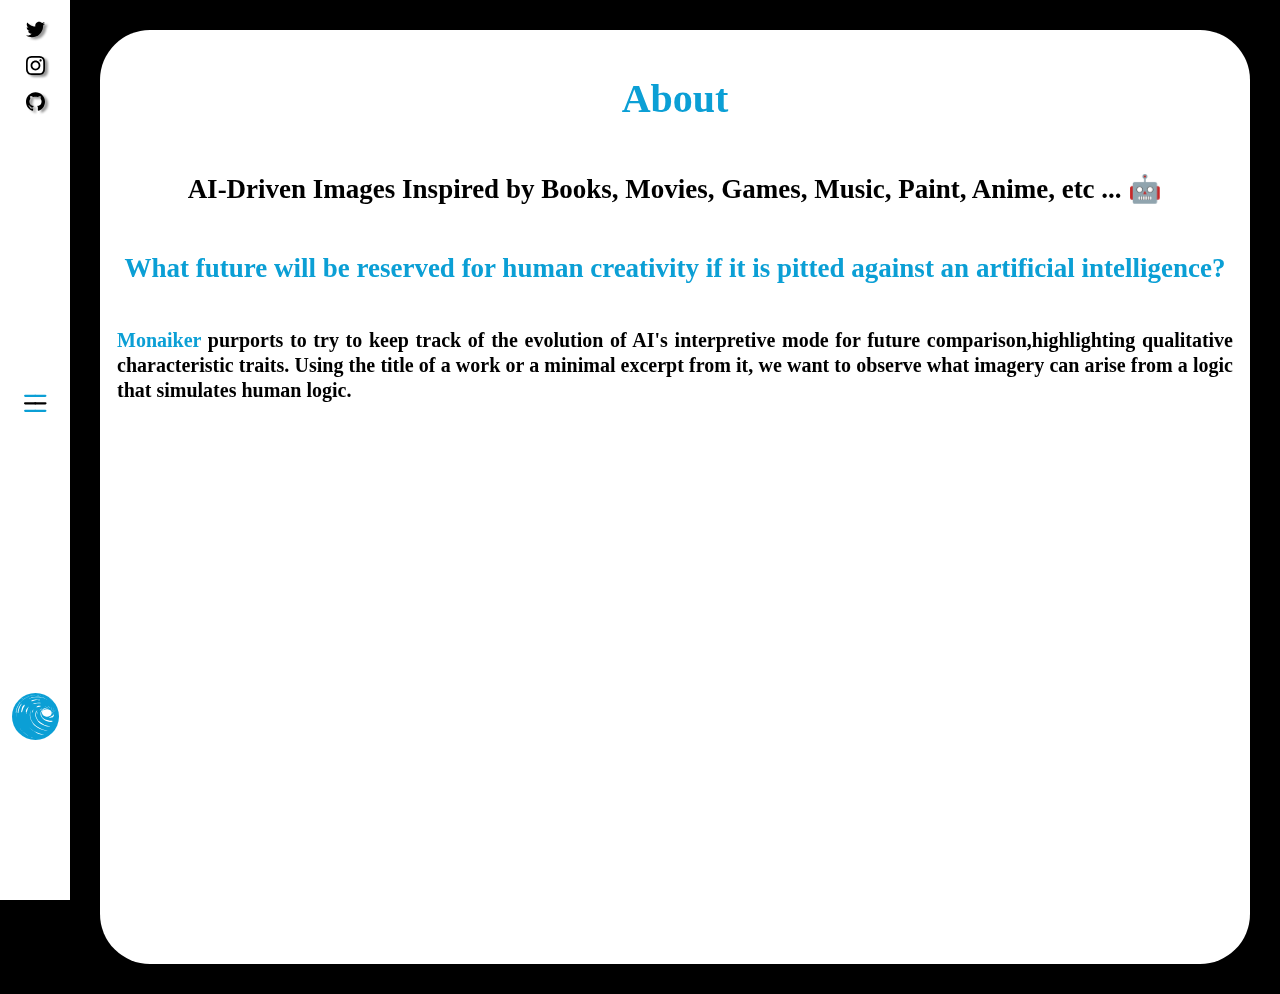
==== commit bdf89ed8: "General Update" ====
--- a/about.html
+++ b/about.html
@@ -141,7 +141,8 @@
           </a>
           <!--fine instagram-->
           <a href="https://github.com/MonAIker" target="_blank" title="github">
-            <div id="link_github_box"
+            <div
+              id="link_github_box"
               class="flex justify_content_center vertical_center"
             >
               <svg
@@ -169,18 +170,36 @@
             viewBox="0 0 200 200"
           >
             <g stroke-width="6.5" stroke-linecap="round">
-              <path class="menu_hamburger_svg_path" d="M72 82.286h28.75" fill-rule="evenodd" />
-              <path class="menu_hamburger_svg_path"
+              <path
+                class="menu_hamburger_svg_path"
+                d="M72 82.286h28.75"
+                fill-rule="evenodd"
+              />
+              <path
+                class="menu_hamburger_svg_path"
                 d="M100.75 103.714l72.482-.143c.043 39.398-32.284 71.434-72.16 71.434-39.878 0-72.204-32.036-72.204-71.554"
                 fill="none"
               />
-              <path class="menu_hamburger_svg_path" d="M72 125.143h28.75" fill-rule="evenodd" />
-              <path class="menu_hamburger_svg_path"
+              <path
+                class="menu_hamburger_svg_path"
+                d="M72 125.143h28.75"
+                fill-rule="evenodd"
+              />
+              <path
+                class="menu_hamburger_svg_path"
                 d="M100.75 103.714l-71.908-.143c.026-39.638 32.352-71.674 72.23-71.674 39.876 0 72.203 32.036 72.203 71.554"
                 fill="none"
               />
-              <path class="menu_hamburger_svg_path" d="M100.75 82.286h28.75" fill-rule="evenodd" />
-              <path class="menu_hamburger_svg_path" d="M100.75 125.143h28.75" fill-rule="evenodd" />
+              <path
+                class="menu_hamburger_svg_path"
+                d="M100.75 82.286h28.75"
+                fill-rule="evenodd"
+              />
+              <path
+                class="menu_hamburger_svg_path"
+                d="M100.75 125.143h28.75"
+                fill-rule="evenodd"
+              />
             </g>
           </svg>
         </div>
@@ -341,7 +360,7 @@
                 <li class="menu_elements_element">Description</li>
               </a>
               <a href="#about monaiker_vision" class="about_link_element">
-              <li class="menu_elements_element">Vision</li>
+                <li class="menu_elements_element">Vision</li>
               </a>
             </ul>
           </div>
@@ -355,100 +374,92 @@
       </div>
       <!--fine menu_box-->
       <div
-      id="menu_social_box_about"
-      class="flex cangiante_column justify_content_center vertical_center"
-    >
-      <a
-        href="https://twitter.com/monAIkerV"
-        target="_blank"
-        title="twitter"
+        id="menu_social_box_about"
+        class="flex cangiante_column justify_content_center vertical_center"
       >
-        <div
-          id="link_twitter_box"
-          class="elemento_link_box flex justify_content_center"
+        <a href="https://twitter.com/monAIkerV" target="_blank" title="twitter">
+          <div
+            id="link_twitter_box"
+            class="elemento_link_box flex justify_content_center"
+          >
+            <svg
+              id="link_twitter"
+              class="elemento_link"
+              xmlns="http://www.w3.org/2000/svg"
+              viewBox="0 0 19 18.8"
+            >
+              <path
+                d="M1.31,2.38c1.53,1.84,3.43,3.09,5.73,3.71,.73,.2,2.07,.4,2.29,.35-.01-.08-.03-.17-.04-.25-.02-.14-.03-.28-.04-.41,0-.07-.01-.14-.01-.2,0-.55,.11-1.07,.33-1.57,.17-.38,.4-.73,.68-1.04,.42-.46,.93-.81,1.51-1.03,.29-.11,.58-.18,.88-.22,.27-.04,.54-.04,.8-.02,.46,.03,.91,.15,1.33,.34,.36,.16,.69,.38,.98,.64,.07,.06,.14,.13,.21,.2,.03,.03,.06,.02,.09,.02,.1-.02,.21-.05,.31-.07,.6-.15,1.17-.37,1.71-.65,.11-.06,.21-.12,.32-.18,.02-.01,.04-.02,.06-.02-.13,.45-.35,.85-.63,1.21-.28,.36-.63,.67-1.02,.92,.37-.04,.74-.12,1.1-.22,.36-.1,.72-.23,1.06-.38,0,0,0,0,.01,.01-.01,.02-.03,.04-.04,.06-.21,.31-.45,.61-.7,.89-.34,.38-.72,.71-1.13,1.01-.05,.04-.07,.08-.06,.13,0,.24,0,.47,0,.71,0,.27-.02,.55-.06,.82-.03,.22-.05,.44-.09,.66-.06,.35-.13,.7-.23,1.05-.13,.48-.29,.96-.48,1.42-.28,.68-.62,1.32-1.02,1.94-.3,.46-.63,.89-.99,1.3-.21,.23-.42,.46-.65,.67-.54,.52-1.14,.98-1.78,1.37-.25,.15-.51,.3-.77,.43-.4,.2-.81,.37-1.22,.52-.56,.19-1.12,.34-1.7,.44-.29,.05-.58,.09-.87,.12-.2,.02-.4,.03-.6,.04-.36,.03-.72,.02-1.07,0-.16,0-.32-.01-.48-.03-.24-.02-.48-.05-.72-.08-.37-.05-.74-.13-1.11-.22-.42-.11-.83-.24-1.23-.39-.39-.15-.77-.32-1.14-.51-.28-.15-.54-.31-.81-.46-.02-.01-.04-.03-.05-.05,1.58,.17,3.09-.1,4.51-.82,.43-.22,.84-.48,1.23-.79-1.2-.06-2.18-.54-2.94-1.45-.29-.35-.67-1.07-.67-1.27,.57,.1,1.13,.09,1.71-.06-1.14-.27-2-.9-2.58-1.89-.35-.61-.52-1.27-.51-1.99,.55,.3,1.11,.46,1.73,.49-1-.72-1.57-1.68-1.69-2.9-.08-.82,.1-1.58,.52-2.31Z"
+              />
+            </svg>
+          </div>
+        </a>
+        <!--fine twitter-->
+        <a
+          href="https://www.instagram.com/monaikerv"
+          target="_blank"
+          title="Instagram"
         >
-          <svg
-            id="link_twitter"
-            class="elemento_link"
-            xmlns="http://www.w3.org/2000/svg"
-            viewBox="0 0 19 18.8"
-          >
-            <path
-              d="M1.31,2.38c1.53,1.84,3.43,3.09,5.73,3.71,.73,.2,2.07,.4,2.29,.35-.01-.08-.03-.17-.04-.25-.02-.14-.03-.28-.04-.41,0-.07-.01-.14-.01-.2,0-.55,.11-1.07,.33-1.57,.17-.38,.4-.73,.68-1.04,.42-.46,.93-.81,1.51-1.03,.29-.11,.58-.18,.88-.22,.27-.04,.54-.04,.8-.02,.46,.03,.91,.15,1.33,.34,.36,.16,.69,.38,.98,.64,.07,.06,.14,.13,.21,.2,.03,.03,.06,.02,.09,.02,.1-.02,.21-.05,.31-.07,.6-.15,1.17-.37,1.71-.65,.11-.06,.21-.12,.32-.18,.02-.01,.04-.02,.06-.02-.13,.45-.35,.85-.63,1.21-.28,.36-.63,.67-1.02,.92,.37-.04,.74-.12,1.1-.22,.36-.1,.72-.23,1.06-.38,0,0,0,0,.01,.01-.01,.02-.03,.04-.04,.06-.21,.31-.45,.61-.7,.89-.34,.38-.72,.71-1.13,1.01-.05,.04-.07,.08-.06,.13,0,.24,0,.47,0,.71,0,.27-.02,.55-.06,.82-.03,.22-.05,.44-.09,.66-.06,.35-.13,.7-.23,1.05-.13,.48-.29,.96-.48,1.42-.28,.68-.62,1.32-1.02,1.94-.3,.46-.63,.89-.99,1.3-.21,.23-.42,.46-.65,.67-.54,.52-1.14,.98-1.78,1.37-.25,.15-.51,.3-.77,.43-.4,.2-.81,.37-1.22,.52-.56,.19-1.12,.34-1.7,.44-.29,.05-.58,.09-.87,.12-.2,.02-.4,.03-.6,.04-.36,.03-.72,.02-1.07,0-.16,0-.32-.01-.48-.03-.24-.02-.48-.05-.72-.08-.37-.05-.74-.13-1.11-.22-.42-.11-.83-.24-1.23-.39-.39-.15-.77-.32-1.14-.51-.28-.15-.54-.31-.81-.46-.02-.01-.04-.03-.05-.05,1.58,.17,3.09-.1,4.51-.82,.43-.22,.84-.48,1.23-.79-1.2-.06-2.18-.54-2.94-1.45-.29-.35-.67-1.07-.67-1.27,.57,.1,1.13,.09,1.71-.06-1.14-.27-2-.9-2.58-1.89-.35-.61-.52-1.27-.51-1.99,.55,.3,1.11,.46,1.73,.49-1-.72-1.57-1.68-1.69-2.9-.08-.82,.1-1.58,.52-2.31Z"
-            />
-          </svg>
-        </div>
-      </a>
-      <!--fine twitter-->
-      <a
-        href="https://www.instagram.com/monaikerv"
-        target="_blank"
-        title="Instagram"
-      >
-        <div
-          id="link_instagram_box"
-          class="elemento_link_box flex justify_content_center vertical_center"
-        >
-          <svg
-            id="link_instagram"
-            class="elemento_link"
-            xmlns="http://www.w3.org/2000/svg"
-            viewBox="0 0 19 19"
-          >
-            <rect
-              x="1"
-              y="1"
-              width="17"
-              height="17"
-              rx="4.53"
-              ry="4.53"
-              style="fill: #fff"
-            />
-            <path
-              d="M9.5,1.71c2.54,0,2.84,0,3.84,.06,.93,.04,1.43,.2,1.76,.33,.44,.17,.76,.38,1.09,.71s.54,.65,.71,1.09c.13,.33,.28,.84,.33,1.76,.05,1,.06,1.3,.06,3.84s0,2.84-.06,3.84c-.04,.93-.2,1.43-.33,1.76-.17,.44-.38,.76-.71,1.09-.33,.33-.65,.54-1.09,.71-.33,.13-.84,.28-1.76,.33-1,.05-1.3,.06-3.84,.06s-2.84,0-3.84-.06c-.93-.04-1.43-.2-1.76-.33-.44-.17-.76-.38-1.09-.71-.33-.33-.54-.65-.71-1.09-.13-.33-.28-.84-.33-1.76-.05-1-.06-1.3-.06-3.84s0-2.84,.06-3.84c.04-.93,.2-1.43,.33-1.76,.17-.44,.38-.76,.71-1.09,.33-.33,.65-.54,1.09-.71,.33-.13,.84-.28,1.76-.33,1-.05,1.3-.06,3.84-.06m0-1.71c-2.58,0-2.9,.01-3.92,.06-1.01,.05-1.7,.21-2.31,.44-.62,.24-1.15,.57-1.68,1.1-.53,.53-.85,1.06-1.1,1.68-.23,.6-.4,1.29-.44,2.31-.05,1.01-.06,1.34-.06,3.92s.01,2.9,.06,3.92c.05,1.01,.21,1.7,.44,2.31,.24,.62,.57,1.15,1.1,1.68,.53,.53,1.06,.85,1.68,1.1,.6,.23,1.29,.4,2.31,.44,1.01,.05,1.34,.06,3.92,.06s2.9-.01,3.92-.06c1.01-.05,1.7-.21,2.31-.44,.62-.24,1.15-.57,1.68-1.1,.53-.53,.85-1.06,1.1-1.68,.23-.6,.4-1.29,.44-2.31,.05-1.01,.06-1.34,.06-3.92s-.01-2.9-.06-3.92c-.05-1.01-.21-1.7-.44-2.31-.24-.62-.57-1.15-1.1-1.68-.53-.53-1.06-.85-1.68-1.1-.6-.23-1.29-.4-2.31-.44-1.01-.05-1.34-.06-3.92-.06Zm0,4.62c-2.69,0-4.88,2.18-4.88,4.88s2.18,4.88,4.88,4.88,4.88-2.18,4.88-4.88-2.18-4.88-4.88-4.88Zm0,8.05c-1.75,0-3.17-1.42-3.17-3.17s1.42-3.17,3.17-3.17,3.17,1.42,3.17,3.17-1.42,3.17-3.17,3.17ZM15.71,4.43c0,.63-.51,1.14-1.14,1.14s-1.14-.51-1.14-1.14,.51-1.14,1.14-1.14,1.14,.51,1.14,1.14Z"
-            />
-            <radialGradient
-              id="instagram_sfondo"
-              r="150%"
-              cx="30%"
-              cy="107%"
-            >
-              <stop stop-color="#fdf497" offset="0" />
-              <stop stop-color="#fdf497" offset="0.05" />
-              <stop stop-color="#fd5949" offset="0.45" />
-              <stop stop-color="#d6249f" offset="0.6" />
-              <stop stop-color="#285AEB" offset="0.9" />
-            </radialGradient>
-          </svg>
-        </div>
-      </a>
-      <!--fine instagram-->
-      <a href="https://github.com/MonAIker" target="_blank" title="github">
-        <div id="link_github_box"
-          class="flex justify_content_center vertical_center"
-        >
-          <svg
-            id="link_github"
-            class="elemento_link"
-            xmlns="http://www.w3.org/2000/svg"
-            viewBox="0 -0.16 19 19"
-          >
-            <path
-              d="M9.51,0C4.25,0,0,4.28,0,9.58c0,4.23,2.72,7.82,6.5,9.09,.47,.1,.65-.21,.65-.46,0-.22-.02-.98-.02-1.78-2.64,.57-3.2-1.14-3.2-1.14-.43-1.11-1.05-1.4-1.05-1.4-.87-.59,.06-.59,.06-.59,.96,.06,1.46,.98,1.46,.98,.85,1.46,2.22,1.05,2.77,.79,.08-.62,.33-1.05,.6-1.28-2.11-.22-4.33-1.05-4.33-4.73,0-1.05,.38-1.9,.98-2.57-.09-.24-.43-1.22,.09-2.54,0,0,.8-.25,2.61,.98,.77-.21,1.57-.32,2.38-.32,.8,0,1.62,.11,2.38,.32,1.81-1.24,2.61-.98,2.61-.98,.52,1.32,.19,2.3,.09,2.54,.61,.67,.98,1.52,.98,2.57,0,3.68-2.22,4.49-4.34,4.73,.35,.3,.65,.87,.65,1.78,0,1.28-.02,2.32-.02,2.63,0,.25,.17,.56,.65,.46,3.78-1.27,6.5-4.85,6.5-9.09,.02-5.3-4.25-9.58-9.49-9.58Z"
-            />
-          </svg>
-        </div>
-      </a>
-      <!--fine github-->
-    </div>
-    <!--fine menu_social-->
+          <div
+            id="link_instagram_box"
+            class="elemento_link_box flex justify_content_center vertical_center"
+          >
+            <svg
+              id="link_instagram"
+              class="elemento_link"
+              xmlns="http://www.w3.org/2000/svg"
+              viewBox="0 0 19 19"
+            >
+              <rect
+                x="1"
+                y="1"
+                width="17"
+                height="17"
+                rx="4.53"
+                ry="4.53"
+                style="fill: #fff"
+              />
+              <path
+                d="M9.5,1.71c2.54,0,2.84,0,3.84,.06,.93,.04,1.43,.2,1.76,.33,.44,.17,.76,.38,1.09,.71s.54,.65,.71,1.09c.13,.33,.28,.84,.33,1.76,.05,1,.06,1.3,.06,3.84s0,2.84-.06,3.84c-.04,.93-.2,1.43-.33,1.76-.17,.44-.38,.76-.71,1.09-.33,.33-.65,.54-1.09,.71-.33,.13-.84,.28-1.76,.33-1,.05-1.3,.06-3.84,.06s-2.84,0-3.84-.06c-.93-.04-1.43-.2-1.76-.33-.44-.17-.76-.38-1.09-.71-.33-.33-.54-.65-.71-1.09-.13-.33-.28-.84-.33-1.76-.05-1-.06-1.3-.06-3.84s0-2.84,.06-3.84c.04-.93,.2-1.43,.33-1.76,.17-.44,.38-.76,.71-1.09,.33-.33,.65-.54,1.09-.71,.33-.13,.84-.28,1.76-.33,1-.05,1.3-.06,3.84-.06m0-1.71c-2.58,0-2.9,.01-3.92,.06-1.01,.05-1.7,.21-2.31,.44-.62,.24-1.15,.57-1.68,1.1-.53,.53-.85,1.06-1.1,1.68-.23,.6-.4,1.29-.44,2.31-.05,1.01-.06,1.34-.06,3.92s.01,2.9,.06,3.92c.05,1.01,.21,1.7,.44,2.31,.24,.62,.57,1.15,1.1,1.68,.53,.53,1.06,.85,1.68,1.1,.6,.23,1.29,.4,2.31,.44,1.01,.05,1.34,.06,3.92,.06s2.9-.01,3.92-.06c1.01-.05,1.7-.21,2.31-.44,.62-.24,1.15-.57,1.68-1.1,.53-.53,.85-1.06,1.1-1.68,.23-.6,.4-1.29,.44-2.31,.05-1.01,.06-1.34,.06-3.92s-.01-2.9-.06-3.92c-.05-1.01-.21-1.7-.44-2.31-.24-.62-.57-1.15-1.1-1.68-.53-.53-1.06-.85-1.68-1.1-.6-.23-1.29-.4-2.31-.44-1.01-.05-1.34-.06-3.92-.06Zm0,4.62c-2.69,0-4.88,2.18-4.88,4.88s2.18,4.88,4.88,4.88,4.88-2.18,4.88-4.88-2.18-4.88-4.88-4.88Zm0,8.05c-1.75,0-3.17-1.42-3.17-3.17s1.42-3.17,3.17-3.17,3.17,1.42,3.17,3.17-1.42,3.17-3.17,3.17ZM15.71,4.43c0,.63-.51,1.14-1.14,1.14s-1.14-.51-1.14-1.14,.51-1.14,1.14-1.14,1.14,.51,1.14,1.14Z"
+              />
+              <radialGradient id="instagram_sfondo" r="150%" cx="30%" cy="107%">
+                <stop stop-color="#fdf497" offset="0" />
+                <stop stop-color="#fdf497" offset="0.05" />
+                <stop stop-color="#fd5949" offset="0.45" />
+                <stop stop-color="#d6249f" offset="0.6" />
+                <stop stop-color="#285AEB" offset="0.9" />
+              </radialGradient>
+            </svg>
+          </div>
+        </a>
+        <!--fine instagram-->
+        <a href="https://github.com/MonAIker" target="_blank" title="github">
+          <div
+            id="link_github_box"
+            class="flex justify_content_center vertical_center"
+          >
+            <svg
+              id="link_github"
+              class="elemento_link"
+              xmlns="http://www.w3.org/2000/svg"
+              viewBox="0 -0.16 19 19"
+            >
+              <path
+                d="M9.51,0C4.25,0,0,4.28,0,9.58c0,4.23,2.72,7.82,6.5,9.09,.47,.1,.65-.21,.65-.46,0-.22-.02-.98-.02-1.78-2.64,.57-3.2-1.14-3.2-1.14-.43-1.11-1.05-1.4-1.05-1.4-.87-.59,.06-.59,.06-.59,.96,.06,1.46,.98,1.46,.98,.85,1.46,2.22,1.05,2.77,.79,.08-.62,.33-1.05,.6-1.28-2.11-.22-4.33-1.05-4.33-4.73,0-1.05,.38-1.9,.98-2.57-.09-.24-.43-1.22,.09-2.54,0,0,.8-.25,2.61,.98,.77-.21,1.57-.32,2.38-.32,.8,0,1.62,.11,2.38,.32,1.81-1.24,2.61-.98,2.61-.98,.52,1.32,.19,2.3,.09,2.54,.61,.67,.98,1.52,.98,2.57,0,3.68-2.22,4.49-4.34,4.73,.35,.3,.65,.87,.65,1.78,0,1.28-.02,2.32-.02,2.63,0,.25,.17,.56,.65,.46,3.78-1.27,6.5-4.85,6.5-9.09,.02-5.3-4.25-9.58-9.49-9.58Z"
+              />
+            </svg>
+          </div>
+        </a>
+        <!--fine github-->
+      </div>
+      <!--fine menu_social-->
     </div>
     <!--fine menu_cornice-->
     <div class="right_side_box">
       <div id="about_box" class="right_side">
         <div id="about" class="flex flex_column vertical_center">
-          <h1 id="about_title">About</h1>
-          <h2 id="about monaiker_definition" class="about_sub txt_nero">
+          <h1 id="about_title" class="txt_center">About</h1>
+          <h2 id="about monaiker_definition" class="about_sub txt_center">
             AI-Driven Images Inspired by Books, Movies, Games, Music, Paint,
             Anime, etc ... 🤖
           </h2>
@@ -456,11 +467,14 @@
             What future will be reserved for human creativity if it is pitted
             against an artificial intelligence?
           </h2>
-          <h1 id="about_monaiker_vision" class="about_txt">
+
+          <p id="about_monaiker_vision" class="about_txt">
             <span class="txt_azzurro">Monaiker</span> purports to try to keep
             track of the evolution of AI's interpretive mode for future
-            comparison,highlighting qualitative characteristic traits
-          </h1>
+            comparison,highlighting qualitative characteristic traits. Using the
+            title of a work or a minimal excerpt from it, we want to observe
+            what imagery can arise from a logic that simulates human logic.
+          </p>
         </div>
         <!--fine about-->
       </div>
--- a/stile.css
+++ b/stile.css
@@ -590,7 +590,6 @@
   width: 93.7vw;
   height: 98%;
   background-color: var(--colore_bianco);
-  text-align: center;
   border: 3px solid var(--colore_azzurro);
   border-radius: 30px;
   z-index: 9;
@@ -607,7 +606,6 @@
 
 .menu_elements_titolo {
   font-size: 3rem;
-  text-align: center;
   color: var(--colore_azzurro);
   transition: cubic-bezier(0.165, 0.84, 0.44, 1) 0.5s;
 }
@@ -633,10 +631,6 @@
 }*/
 
 /*Filtering*/
-
-.filtering_elements_box {
-  text-align: center;
-}
 
 .menu_elements_element {
   background-color: var(--colore_azzurro);
@@ -746,7 +740,6 @@
 
 .galleria_elemento_descrittore_titolo {
   font-size: 3rem;
-  text-align: center;
   color: var(--colore_azzurro);
 }
 
@@ -765,17 +758,17 @@
 
 #about_title {
   font-size: 4rem;
-  text-align: center;
   color: var(--colore_azzurro);
 }
 
 .about_sub {
   font-size: 2.7rem;
-  text-align: center;
 }
 
 .about_txt {
-  text-align: center;
+  font-size: 2rem;
+  font-weight: bold;
+  text-align:justify;
 }
 
 #menu_social_box_about{
